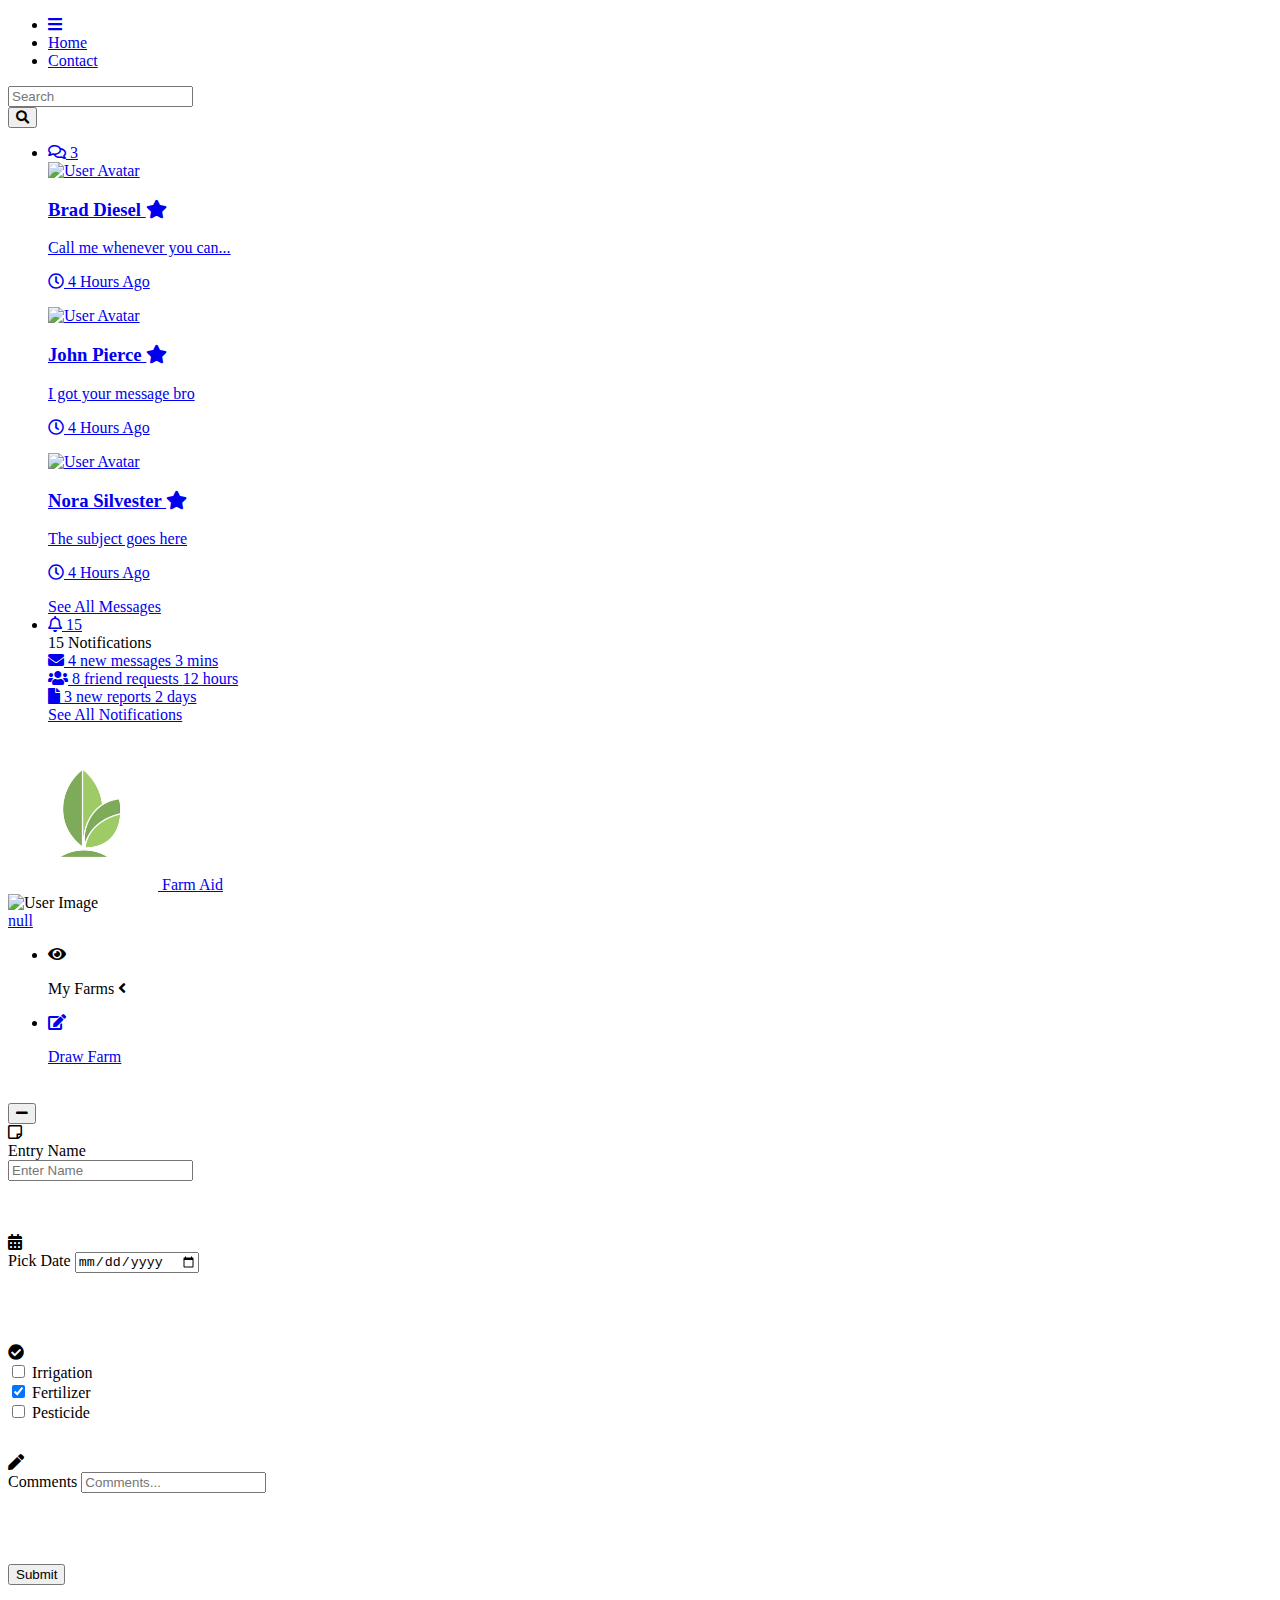
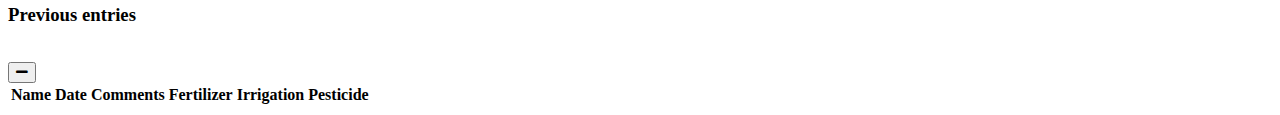
==== UI/farm_entry.html @ f804a8ed "farmentery module updated" ====
<!DOCTYPE html>
<html lang="en">

<head>
    <meta charset="utf-8">
    <meta name="viewport" content="width=device-width, initial-scale=1">
    <title>Draw Farm</title>

    <!--Openlayers, Turf and leaflet-->
    <script src="https://cdn.rawgit.com/openlayers/openlayers.github.io/master/en/v4.6.5/build/ol.js"></script>
    <link rel="stylesheet" href="https://openlayers.org/en/v4.6.5/css/ol.css" type="text/css">
    <script src="https://cdn.jsdelivr.net/npm/@turf/turf@5/turf.min.js"></script>
    <link rel="stylesheet" href="https://unpkg.com/leaflet@1.0.3/dist/leaflet.css" integrity="sha512-07I2e+7D8p6he1SIM+1twR5TIrhUQn9+I6yjqD53JQjFiMf8EtC93ty0/5vJTZGF8aAocvHYNEDJajGdNx1IsQ==" crossorigin="" />
    <script src="https://unpkg.com/leaflet@1.0.3/dist/leaflet.js" integrity="sha512-A7vV8IFfih/D732iSSKi20u/ooOfj/AGehOKq0f4vLT1Zr2Y+RX7C+w8A1gaSasGtRUZpF/NZgzSAu4/Gc41Lg==" crossorigin=""></script>

    <!--SweetAlert-->
    <script src="https://unpkg.com/sweetalert/dist/sweetalert.min.js"></script>
    <script src="https://cdnjs.cloudflare.com/ajax/libs/limonte-sweetalert2/7.29.2/sweetalert2.all.js"></script>
    <script src="https://unpkg.com/sweetalert/dist/sweetalert.min.js"></script>
    <script type="text/javascript" src="https://cdnjs.cloudflare.com/ajax/libs/limonte-sweetalert2/6.6.6/sweetalert2.min.js"></script>
    <link rel="stylesheet" type="text/css" href="https://cdnjs.cloudflare.com/ajax/libs/limonte-sweetalert2/6.6.6/sweetalert2.css">

    <!-- Google Font: Source Sans Pro -->
    <link rel="stylesheet" href="https://fonts.googleapis.com/css?family=Source+Sans+Pro:300,400,400i,700&display=fallback">
    <!-- Font Awesome -->
    <link rel="stylesheet" href="plugins/fontawesome-free/css/all.min.css">
    <!-- overlayScrollbars -->
    <link rel="stylesheet" href="plugins/overlayScrollbars/css/OverlayScrollbars.min.css">
    <!-- Theme style -->
    <link rel="stylesheet" href="dist/css/adminlte.min.css">
    <style>
        .myButton {
            padding: 30px;
            display: block;
            background-color: green;
            color: white;
            text-align: center;
            position: absolute;
            top: 10px;
            right: 10px;
        }
    </style>
</head>

<body class="hold-transition sidebar-mini layout-fixed">
    <!-- Site wrapper -->
    <div class="wrapper">
        <!-- Navbar -->
        <nav class="main-header navbar navbar-expand navbar-white navbar-light">
            <!-- Left navbar links -->
            <ul class="navbar-nav">
                <li class="nav-item">
                    <a class="nav-link" data-widget="pushmenu" href="#" role="button"><i class="fas fa-bars"></i></a>
                </li>
                <li class="nav-item d-none d-sm-inline-block">
                    <a href="#" class="nav-link">Home</a>
                </li>
                <li class="nav-item d-none d-sm-inline-block">
                    <a href="#" class="nav-link">Contact</a>
                </li>
            </ul>

            <!-- SEARCH FORM -->
            <form class="form-inline ml-3">
                <div class="input-group input-group-sm">
                    <input class="form-control form-control-navbar" type="search" placeholder="Search" aria-label="Search">
                    <div class="input-group-append">
                        <button class="btn btn-navbar" type="submit">
            <i class="fas fa-search"></i>
          </button>
                    </div>
                </div>
            </form>

            <!-- Right navbar links -->
            <ul class="navbar-nav ml-auto">
                <!-- Messages Dropdown Menu -->
                <li class="nav-item dropdown">
                    <a class="nav-link" data-toggle="dropdown" href="#">
                        <i class="far fa-comments"></i>
                        <span class="badge badge-danger navbar-badge">3</span>
                    </a>
                    <div class="dropdown-menu dropdown-menu-lg dropdown-menu-right">
                        <a href="#" class="dropdown-item">
                            <!-- Message Start -->
                            <div class="media">
                                <img src="./dist/img/user.png" alt="User Avatar" class="img-size-50 mr-3 img-circle">
                                <div class="media-body">
                                    <h3 class="dropdown-item-title">
                                        Brad Diesel
                                        <span class="float-right text-sm text-danger"><i class="fas fa-star"></i></span>
                                    </h3>
                                    <p class="text-sm">Call me whenever you can...</p>
                                    <p class="text-sm text-muted"><i class="far fa-clock mr-1"></i> 4 Hours Ago</p>
                                </div>
                            </div>
                            <!-- Message End -->
                        </a>
                        <div class="dropdown-divider"></div>
                        <a href="#" class="dropdown-item">
                            <!-- Message Start -->
                            <div class="media">
                                <img src="./dist/img/user.png" alt="User Avatar" class="img-size-50 img-circle mr-3">
                                <div class="media-body">
                                    <h3 class="dropdown-item-title">
                                        John Pierce
                                        <span class="float-right text-sm text-muted"><i class="fas fa-star"></i></span>
                                    </h3>
                                    <p class="text-sm">I got your message bro</p>
                                    <p class="text-sm text-muted"><i class="far fa-clock mr-1"></i> 4 Hours Ago</p>
                                </div>
                            </div>
                            <!-- Message End -->
                        </a>
                        <div class="dropdown-divider"></div>
                        <a href="#" class="dropdown-item">
                            <!-- Message Start -->
                            <div class="media">
                                <img src="./dist/img/user.png" alt="User Avatar" class="img-size-50 img-circle mr-3">
                                <div class="media-body">
                                    <h3 class="dropdown-item-title">
                                        Nora Silvester
                                        <span class="float-right text-sm text-warning"><i class="fas fa-star"></i></span>
                                    </h3>
                                    <p class="text-sm">The subject goes here</p>
                                    <p class="text-sm text-muted"><i class="far fa-clock mr-1"></i> 4 Hours Ago</p>
                                </div>
                            </div>
                            <!-- Message End -->
                        </a>
                        <div class="dropdown-divider"></div>
                        <a href="#" class="dropdown-item dropdown-footer">See All Messages</a>
                    </div>
                </li>
                <!-- Notifications Dropdown Menu -->
                <li class="nav-item dropdown">
                    <a class="nav-link" data-toggle="dropdown" href="#">
                        <i class="far fa-bell"></i>
                        <span class="badge badge-warning navbar-badge">15</span>
                    </a>
                    <div class="dropdown-menu dropdown-menu-lg dropdown-menu-right">
                        <span class="dropdown-item dropdown-header">15 Notifications</span>
                        <div class="dropdown-divider"></div>
                        <a href="#" class="dropdown-item">
                            <i class="fas fa-envelope mr-2"></i> 4 new messages
                            <span class="float-right text-muted text-sm">3 mins</span>
                        </a>
                        <div class="dropdown-divider"></div>
                        <a href="#" class="dropdown-item">
                            <i class="fas fa-users mr-2"></i> 8 friend requests
                            <span class="float-right text-muted text-sm">12 hours</span>
                        </a>
                        <div class="dropdown-divider"></div>
                        <a href="#" class="dropdown-item">
                            <i class="fas fa-file mr-2"></i> 3 new reports
                            <span class="float-right text-muted text-sm">2 days</span>
                        </a>
                        <div class="dropdown-divider"></div>
                        <a href="#" class="dropdown-item dropdown-footer">See All Notifications</a>
                    </div>
                </li>
            </ul>
        </nav>
        <!-- /.navbar -->

        <!-- Main Sidebar Container -->
        <aside class="main-sidebar sidebar-dark-primary elevation-4">
            <!-- Brand Logo -->
            <a href="#" class="brand-link">
                <img src="./logo.png" alt="AdminLTE Logo" class="brand-image img-circle elevation-3" style="opacity: .8">
                <span class="brand-text font-weight-light">Farm Aid</span>
            </a>

            <!-- Sidebar -->
            <div class="sidebar">
                <!-- Sidebar user (optional) -->
                <div class="user-panel mt-3 pb-3 mb-3 d-flex">
                    <div class="image">
                        <img src="./dist/img/user.png" class="img-circle elevation-2" alt="User Image">
                    </div>
                    <div id="username" class="info">

                    </div>
                </div>

                <!-- Sidebar Menu -->
                <nav class="mt-2">
                    <ul class="nav nav-pills nav-sidebar flex-column" data-widget="treeview" role="menu" data-accordion="false">
                        <!-- Add icons to the links using the .nav-icon class
               with font-awesome or any other icon font library -->
                        <li class="nav-item has-treeview" id="user_farms">
                            <div class="nav-link" id="myfarms">
                                <i class="nav-icon fa fa-eye"></i>
                                <p>
                                    My Farms
                                    <i class="right fas fa-angle-left"></i>
                                </p>
                            </div>
                            <!-- <div id="user_farms"> -->
                            <!-- <ul class='nav nav-treeview'><li class='nav-item'><a alt='12' class='nav-link'><i class='fas fa-leaf nav-icon'></i><p>dummy</p></a></li></ul> -->
                            <!-- </div> -->
                        </li>
                        <li class="nav-item has-treeview">
                            <a href="index.html" class="nav-link active">
                                <i class="nav-icon fas fa-edit"></i>
                                <p>
                                    Draw Farm
                                </p>
                            </a>
                        </li>
                    </ul>
                </nav>
                <!-- /.sidebar-menu -->
            </div>
            <!-- /.sidebar -->
        </aside>

        <!-- Content Wrapper. Contains page content -->
        <div class="content-wrapper" id="map">
            <section class="content">
                <div class="container-fluid">
                    <div class="col-12">
                        <div class="card">
                            <div class="card-header">
                                <h3 class="card-title" id="farm_name">farm_name</h3>&nbsp;&nbsp;&nbsp;&nbsp;&nbsp;&nbsp;&nbsp;&nbsp;
                                <!-- <small class="badge badge-warning"><i class="fas fa-calendar-day"></i> <input type="date">
</small>
         -->

                                <div class="card-tools">
                                    <button type="button" class="btn btn-tool" data-card-widget="collapse" data-toggle="tooltip" title="Collapse">
                                    <i class="fas fa-minus">

                                    </i>
                                    </button>
                                </div>

                            </div>
                            <div class="card-body">
                                <div class="row">
                                    <div class="col-md-6 col-sm-6 col-12">
                                        <div class="info-box" style="height: 110px;">
                                            <span class="info-box-icon bg-info"><i class="far fa-sticky-note"></i></span>

                                            <div class="info-box-content">
                                                <span class="info-box-text">Entry Name</span>
                                                <span class="info-box-number">
                            <div class="input-group">
                                <input id="entry_name" type="text" class="form-control" placeholder="Enter Name">
                              </div>
                        </span>
                                            </div>
                                            <!-- /.info-box-content -->
                                        </div>
                                        <!-- /.info-box -->
                                    </div>
                                    <div class="col-md-6 col-sm-6 col-12">
                                        <div class="info-box" style="height: 110px;">
                                            <span class="info-box-icon bg-warning"><i class="fas fa-calendar-alt"></i></span>

                                            <div class="info-box-content">
                                                <span class="info-box-text">Pick Date</span>
                                                <span class="info-box-number"><input id="entry_date" type="date"></span>
                                            </div>
                                            <!-- /.info-box-content -->
                                        </div>
                                        <!-- /.info-box -->
                                    </div>
                                </div>
                                <div class="row">
                                    <div class="col-md-6 col-sm-6 col-12">
                                        <div class="info-box" style="height: 110px;">
                                            <span class="info-box-icon bg-danger"><i class="fas fa-check-circle"></i></span>

                                            <div class="info-box-content">
                                                <div class="form-group">
                                                    <div class="custom-control custom-checkbox">
                                                        <input class="custom-control-input" type="checkbox" id="irrigation">
                                                        <label for="irrigation" class="custom-control-label">Irrigation</label>
                                                    </div>
                                                    <div class="custom-control custom-checkbox">
                                                        <input class="custom-control-input" type="checkbox" id="fertilizer" checked>
                                                        <label for="fertilizer" class="custom-control-label">Fertilizer</label>
                                                    </div>
                                                    <div class="custom-control custom-checkbox">
                                                        <input class="custom-control-input" type="checkbox" id="pesticide">
                                                        <label for="pesticide" class="custom-control-label">Pesticide</label>
                                                    </div>
                                                </div>
                                            </div>
                                        </div>
                                        <!-- /.info-box-content -->
                                    </div>
                                    <!-- /.info-box -->

                                    <div class="col-md-6 col-sm-6 col-12">
                                        <div class="info-box" style="height: 110px;">
                                            <span class="info-box-icon bg-primary"><i class="fas fa-pen"></i></span>

                                            <div class="info-box-content">
                                                <span class="info-box-text">Comments</span>
                                                <span class="info-box-number"><input id="entry_comments" type="text" class="form-control" placeholder="Comments..."></span>
                                            </div>
                                            <!-- /.info-box-content -->
                                        </div>
                                        <!-- /.info-box -->
                                    </div>
                                </div>
                                <div class="row">
                                    <div class="col-4">

                                    </div>

                                    <div class="col-4">
                                        <button type="button" onclick="post_entry();" class="btn btn-block btn-success btn-lg">Submit</button>
                                    </div>

                                    <div class="col-4">

                                    </div>
                                    <div class="text-center">

                                    </div>
                                </div>


                            </div>
                        </div>
                    </div>

            </section>
            <section class="content">
                <div class="container-fluid">
                    <div class="col-12">
                        <div class="card">
                            <div class="card-header">
                                <h3 class="card-title">Previous entries</h3>&nbsp;&nbsp;&nbsp;&nbsp;&nbsp;&nbsp;&nbsp;&nbsp;
                                <!-- <small class="badge badge-warning"><i class="fas fa-calendar-day"></i> <input type="date">
  </small>
           -->

                                <div class="card-tools">
                                    <button type="button" class="btn btn-tool" data-card-widget="collapse" data-toggle="tooltip" title="Collapse">
                      <i class="fas fa-minus"></i></button>
                                </div>

                            </div>
                            <div class="card-body">
                                <div class="row">
                                    <div class="col-12">
                                        <div class="card">

                                            <!-- /.card-header -->
                                            <div class="card-body table-responsive p-0">
                                                <table class="table table-hover text-nowrap">
                                                    <thead>
                                                        <tr>
                                                            <th>Name</th>
                                                            <th>Date</th>
                                                            <th>Comments</th>
                                                            <th>Fertilizer</th>
                                                            <th>Irrigation</th>
                                                            <th>Pesticide</th>
                                                        </tr>
                                                    </thead>
                                                    <tbody id="table_entries">
                                                    </tbody>
                                                </table>
                                            </div>
                                            <!-- /.card-body -->
                                        </div>
                                        <!-- /.card -->
                                    </div>
                                </div>
                            </div>
                            <!-- /.content -->
                        </div>
                        <!-- /.content-wrapper -->


                        <!-- Control Sidebar -->
                        <aside class="control-sidebar control-sidebar-dark">
                            <!-- Control sidebar content goes here -->
                        </aside>
                        <!-- /.control-sidebar -->
                    </div>
                    <!-- ./wrapper -->



                    <!-- jQuery -->
                    <script src="plugins/jquery/jquery.min.js"></script>
                    <!-- Bootstrap 4 -->
                    <script src="plugins/bootstrap/js/bootstrap.bundle.min.js"></script>
                    <!-- overlayScrollbars -->
                    <script src="plugins/overlayScrollbars/js/jquery.overlayScrollbars.min.js"></script>
                    <!-- AdminLTE App -->
                    <script src="dist/js/adminlte.min.js"></script>
                    <!-- AdminLTE for demo purposes -->
                    <script src="dist/js/demo.js"></script>
                    <script src="js/map.js"></script>
                    <script src="js/cookie.js"></script>
                    <script>
                        //getting user farmdetails from the db
                        document.getElementById("myfarms").onclick = function() {
                            fetchfarms_dummy(15);
                        };

                        //set username in the sidebar
                        window.onload = function() {
                            var user_name = getCookie('username');
                            var tag = "<a href='#' class='d-block'>" + user_name + "</a>"
                            $("#username").html(tag);
                            var farm_id = getCookie('farm_id');
                            var user_key = getCookie('user_key');
                            var farm_name = getCookie('farm_name');
                            $("#farm_name").html(farm_name);
                            $.ajax({
                                url: 'http://127.0.0.1:5010/previous_entry/',
                                type: 'POST',
                                cors: true,
                                headers: {
                                    'Access-Control-Allow-Origin': '*',
                                },
                                contentType: 'application/json',
                                data: JSON.stringify({
                                    "user_key": user_key,
                                    "farm_id": farm_id,
                                }),
                                success: function(output) {
                                    console.log(output);
                                    if (output["status"] == "success") {
                                        farm_info = output["user_info"]
                                        var farm_string = "<tr> <td>" + farm_info[2] + "</td> <td>" + farm_info[7] + "</td> <td>" + farm_info[8] + "</td> <td>" + farm_info[4] + "</td> <td>" + farm_info[5] + "</td> <td>" + farm_info[6] + "</td> </tr>"
                                        $("#table_entries").html(farm_string);
                                    } else {
                                        farm_info = output["user_info"]
                                        var farm_string = "<tr> <td> - </td> <td>-</td> <td>--</td> <td>-</td> <td>-</td> </tr>"
                                        $("#table_entries").html(farm_string);
                                    }
                                }
                            });
                        };


                        function myfarms_id(id) {
                            console.log($(id).attr('id'));
                            var farmid = $(id).attr('id')
                            setCookie('farm_id', farmid, 1);
                            window.location.href = 'myfarms.html'
                        }

                        function post_entry() {
                            var entry_name = $("#entry_name").val();
                            var date = new Date($('#entry_date').val());
                            var day = date.getDate();
                            var month = date.getMonth() + 1;
                            var year = date.getFullYear();
                            date_string = [year, month, day].join('-');
                            var comments = $("#entry_comments").val();
                            // var irrigation = $("#irrigation").val();
                            var irrigation = $("#irrigation").attr('checked') ? true : false;

                            // var fertilizer = $("#fertilizer").val();
                            var fertilizer = $("#fertilizer").attr('checked') ? true : false;

                            // var pesticide = $("#pesticide").val();
                            var pesticide = $("#pesticide").attr('checked') ? true : false;
                            var date = $("#entry_comments").val();
                            var farm_id = getCookie('farm_id');
                            var user_key = getCookie('user_key');
                            console.log(irrigation, fertilizer, pesticide)
                                //     create table entryTable(entry_id int NOT NULL auto_increment primary key, user_id int ,entry_name varchar(100), farm_id int, irrigation boolean, pesticide boolean, 
                                // fetilizer boolean, Time timestamp not null default current_timestamp on update current_timestamp);
                            $.ajax({
                                url: 'http://127.0.0.1:5010/post_entry/',
                                type: 'POST',
                                cors: true,
                                headers: {
                                    'Access-Control-Allow-Origin': '*',
                                },
                                contentType: 'application/json',
                                data: JSON.stringify({
                                    "user_key": user_key,
                                    "name": entry_name,
                                    "date": date_string,
                                    "farm_id": farm_id,
                                    "pesticide": pesticide,
                                    "fertilizer": fertilizer,
                                    "irrigation": irrigation,
                                    "comments": comments
                                }),
                                success: function(output) {
                                    console.log(output);
                                    if (output["status"] == "success") {

                                        location.reload();
                                    }
                                }
                            });
                        }
                    </script>


</body>

</html>
---- UI/plugins/overlayScrollbars/css/OverlayScrollbars.min.css ----
/*!
 * OverlayScrollbars
 * https://github.com/KingSora/OverlayScrollbars
 *
 * Version: 1.12.0
 *
 * Copyright KingSora | Rene Haas.
 * https://github.com/KingSora
 *
 * Released under the MIT license.
 * Date: 05.04.2020
 */
html.os-html,html.os-html>.os-host{display:block;overflow:hidden;box-sizing:border-box;height:100%!important;width:100%!important;min-width:100%!important;min-height:100%!important;margin:0!important;position:absolute!important}html.os-html>.os-host>.os-padding{position:absolute}body.os-dragging,body.os-dragging *{cursor:default}.os-host,.os-host-textarea{position:relative;overflow:visible!important;-webkit-box-orient:vertical;-webkit-box-direction:normal;-ms-flex-direction:column;flex-direction:column;-ms-flex-wrap:nowrap;flex-wrap:nowrap;-webkit-box-pack:start;-ms-flex-pack:start;justify-content:flex-start;-ms-flex-line-pack:start;align-content:flex-start;-webkit-box-align:start;-ms-flex-align:start;-ms-grid-row-align:flex-start;align-items:flex-start}.os-host-flexbox{overflow:hidden!important;display:-webkit-box;display:-ms-flexbox;display:flex}.os-host-flexbox>.os-size-auto-observer{height:inherit!important}.os-host-flexbox>.os-content-glue{-webkit-box-flex:1;-ms-flex-positive:1;flex-grow:1;-ms-flex-negative:0;flex-shrink:0}.os-host-flexbox>.os-size-auto-observer,.os-host-flexbox>.os-content-glue{min-height:0;min-width:0;-webkit-box-flex:0;-ms-flex-positive:0;flex-grow:0;-ms-flex-negative:1;flex-shrink:1;-ms-flex-preferred-size:auto;flex-basis:auto}#os-dummy-scrollbar-size{position:fixed;opacity:0;-ms-filter:'progid:DXImageTransform.Microsoft.Alpha(Opacity=0)';visibility:hidden;overflow:scroll;height:500px;width:500px}#os-dummy-scrollbar-size>div{width:200%;height:200%;margin:10px 0}#os-dummy-scrollbar-size:before,#os-dummy-scrollbar-size:after,.os-content:before,.os-content:after{content:'';display:table;width:.01px;height:.01px;line-height:0;font-size:0;flex-grow:0;flex-shrink:0;visibility:hidden}#os-dummy-scrollbar-size,.os-viewport{-ms-overflow-style:scrollbar!important}.os-viewport-native-scrollbars-invisible#os-dummy-scrollbar-size,.os-viewport-native-scrollbars-invisible.os-viewport{scrollbar-width:none!important}.os-viewport-native-scrollbars-invisible#os-dummy-scrollbar-size::-webkit-scrollbar,.os-viewport-native-scrollbars-invisible.os-viewport::-webkit-scrollbar,.os-viewport-native-scrollbars-invisible#os-dummy-scrollbar-size::-webkit-scrollbar-corner,.os-viewport-native-scrollbars-invisible.os-viewport::-webkit-scrollbar-corner{display:none!important;width:0!important;height:0!important;visibility:hidden!important;background:0 0!important}.os-content-glue{box-sizing:inherit;max-height:100%;max-width:100%;width:100%;pointer-events:none}.os-padding{box-sizing:inherit;direction:inherit;position:absolute;overflow:visible;padding:0;margin:0;left:0;top:0;bottom:0;right:0;width:auto!important;height:auto!important;z-index:1}.os-host-overflow>.os-padding{overflow:hidden}.os-viewport{direction:inherit!important;box-sizing:inherit!important;resize:none!important;outline:0!important;position:absolute;overflow:hidden;top:0;left:0;bottom:0;right:0;padding:0;margin:0;-webkit-overflow-scrolling:touch}.os-content-arrange{position:absolute;z-index:-1;min-height:1px;min-width:1px;pointer-events:none}.os-content{direction:inherit;box-sizing:border-box!important;position:relative;display:block;height:100%;width:100%;height:100%;width:100%;visibility:visible}.os-content>.os-textarea{box-sizing:border-box!important;direction:inherit!important;background:0 0!important;outline:0 transparent!important;overflow:hidden!important;position:absolute!important;display:block!important;top:0!important;left:0!important;margin:0!important;border-radius:0!important;float:none!important;-webkit-filter:none!important;filter:none!important;border:0!important;resize:none!important;-webkit-transform:none!important;transform:none!important;max-width:none!important;max-height:none!important;box-shadow:none!important;-webkit-perspective:none!important;perspective:none!important;opacity:1!important;z-index:1!important;clip:auto!important;vertical-align:baseline!important;padding:0}.os-host-rtl>.os-padding>.os-viewport>.os-content>.os-textarea{right:0!important}.os-content>.os-textarea-cover{z-index:-1;pointer-events:none}.os-content>.os-textarea[wrap=off]{white-space:pre!important;margin:0!important}.os-text-inherit{font-family:inherit;font-size:inherit;font-weight:inherit;font-style:inherit;font-variant:inherit;text-transform:inherit;text-decoration:inherit;text-indent:inherit;text-align:inherit;text-shadow:inherit;text-overflow:inherit;letter-spacing:inherit;word-spacing:inherit;line-height:inherit;unicode-bidi:inherit;direction:inherit;color:inherit;cursor:text}.os-resize-observer,.os-resize-observer-host{box-sizing:inherit;display:block;visibility:hidden;position:absolute;top:0;left:0;height:100%;width:100%;overflow:hidden;pointer-events:none;z-index:-1}.os-resize-observer-host{padding:inherit;border:inherit;border-color:transparent;border-style:solid;box-sizing:border-box}.os-resize-observer-host>.os-resize-observer{height:200%;width:200%;padding:inherit;border:inherit;margin:0;display:block;box-sizing:content-box}.os-resize-observer-host.observed{display:flex;flex-direction:column;justify-content:flex-start;align-items:flex-start}.os-resize-observer-host.observed>.os-resize-observer{position:relative;flex-grow:1;flex-shrink:0;flex-basis:auto}.os-size-auto-observer{box-sizing:inherit!important;height:100%;width:inherit;max-width:1px;position:relative;float:left;max-height:1px;overflow:hidden;z-index:-1;padding:0;margin:0;pointer-events:none;-webkit-box-flex:inherit;-ms-flex-positive:inherit;flex-grow:inherit;-ms-flex-negative:0;flex-shrink:0;-ms-flex-preferred-size:0;flex-basis:0}.os-size-auto-observer>.os-resize-observer{width:1000%;height:1000%;min-height:1px;min-width:1px}.os-resize-observer-item{position:absolute;top:0;right:0;bottom:0;left:0;overflow:hidden;z-index:-1;opacity:0;direction:ltr!important;-webkit-box-flex:0!important;-ms-flex:none!important;flex:none!important}.os-resize-observer-item-final{position:absolute;left:0;top:0;-webkit-transition:none!important;transition:none!important;-webkit-box-flex:0!important;-ms-flex:none!important;flex:none!important}.os-resize-observer{-webkit-animation-duration:.001s;animation-duration:.001s;-webkit-animation-name:os-resize-observer-dummy-animation;animation-name:os-resize-observer-dummy-animation}object.os-resize-observer{box-sizing:border-box!important}@-webkit-keyframes os-resize-observer-dummy-animation{0%{z-index:0}to{z-index:-1}}@keyframes os-resize-observer-dummy-animation{0%{z-index:0}to{z-index:-1}}.os-host-transition>.os-scrollbar,.os-host-transition>.os-scrollbar-corner{-webkit-transition:opacity .3s,visibility .3s,top .3s,right .3s,bottom .3s,left .3s;transition:opacity .3s,visibility .3s,top .3s,right .3s,bottom .3s,left .3s}html.os-html>.os-host>.os-scrollbar{position:absolute;z-index:999999}.os-scrollbar,.os-scrollbar-corner{position:absolute;opacity:1;-ms-filter:'progid:DXImageTransform.Microsoft.Alpha(Opacity=100)';z-index:1}.os-scrollbar-corner{bottom:0;right:0}.os-scrollbar{pointer-events:none}.os-scrollbar-track{pointer-events:auto;position:relative;height:100%;width:100%;padding:0!important;border:0!important}.os-scrollbar-handle{pointer-events:auto;position:absolute;width:100%;height:100%}.os-scrollbar-handle-off,.os-scrollbar-track-off{pointer-events:none}.os-scrollbar.os-scrollbar-unusable,.os-scrollbar.os-scrollbar-unusable *{pointer-events:none!important}.os-scrollbar.os-scrollbar-unusable .os-scrollbar-handle{opacity:0!important}.os-scrollbar-horizontal{bottom:0;left:0}.os-scrollbar-vertical{top:0;right:0}.os-host-rtl>.os-scrollbar-horizontal{right:0}.os-host-rtl>.os-scrollbar-vertical{right:auto;left:0}.os-host-rtl>.os-scrollbar-corner{right:auto;left:0}.os-scrollbar-auto-hidden,.os-padding+.os-scrollbar-corner,.os-host-resize-disabled.os-host-scrollbar-horizontal-hidden>.os-scrollbar-corner,.os-host-scrollbar-horizontal-hidden>.os-scrollbar-horizontal,.os-host-resize-disabled.os-host-scrollbar-vertical-hidden>.os-scrollbar-corner,.os-host-scrollbar-vertical-hidden>.os-scrollbar-vertical,.os-scrollbar-horizontal.os-scrollbar-auto-hidden+.os-scrollbar-vertical+.os-scrollbar-corner,.os-scrollbar-horizontal+.os-scrollbar-vertical.os-scrollbar-auto-hidden+.os-scrollbar-corner,.os-scrollbar-horizontal.os-scrollbar-auto-hidden+.os-scrollbar-vertical.os-scrollbar-auto-hidden+.os-scrollbar-corner{opacity:0;visibility:hidden;pointer-events:none}.os-scrollbar-corner-resize-both{cursor:nwse-resize}.os-host-rtl>.os-scrollbar-corner-resize-both{cursor:nesw-resize}.os-scrollbar-corner-resize-horizontal{cursor:ew-resize}.os-scrollbar-corner-resize-vertical{cursor:ns-resize}.os-dragging .os-scrollbar-corner.os-scrollbar-corner-resize{cursor:default}.os-host-resize-disabled.os-host-scrollbar-horizontal-hidden>.os-scrollbar-vertical{top:0;bottom:0}.os-host-resize-disabled.os-host-scrollbar-vertical-hidden>.os-scrollbar-horizontal,.os-host-rtl.os-host-resize-disabled.os-host-scrollbar-vertical-hidden>.os-scrollbar-horizontal{right:0;left:0}.os-scrollbar:hover,.os-scrollbar-corner.os-scrollbar-corner-resize{opacity:1!important;visibility:visible!important}.os-scrollbar-corner.os-scrollbar-corner-resize{background-image:url([data-uri]);background-repeat:no-repeat;background-position:100% 100%;pointer-events:auto!important}.os-host-rtl>.os-scrollbar-corner.os-scrollbar-corner-resize{-webkit-transform:scale(-1,1);transform:scale(-1,1)}.os-host-overflow{overflow:hidden!important}.os-theme-none>.os-scrollbar-horizontal,.os-theme-none>.os-scrollbar-vertical,.os-theme-none>.os-scrollbar-corner{display:none!important}.os-theme-none>.os-scrollbar-corner-resize{display:block!important;min-width:10px;min-height:10px}.os-theme-dark>.os-scrollbar-horizontal,.os-theme-light>.os-scrollbar-horizontal{right:10px;height:10px}.os-theme-dark>.os-scrollbar-vertical,.os-theme-light>.os-scrollbar-vertical{bottom:10px;width:10px}.os-theme-dark.os-host-rtl>.os-scrollbar-horizontal,.os-theme-light.os-host-rtl>.os-scrollbar-horizontal{left:10px;right:0}.os-theme-dark>.os-scrollbar-corner,.os-theme-light>.os-scrollbar-corner{height:10px;width:10px}.os-theme-dark>.os-scrollbar-corner,.os-theme-light>.os-scrollbar-corner{background-color:transparent}.os-theme-dark>.os-scrollbar,.os-theme-light>.os-scrollbar{padding:2px;box-sizing:border-box;background:0 0}.os-theme-dark>.os-scrollbar.os-scrollbar-unusable,.os-theme-light>.os-scrollbar.os-scrollbar-unusable{background:0 0}.os-theme-dark>.os-scrollbar>.os-scrollbar-track,.os-theme-light>.os-scrollbar>.os-scrollbar-track{background:0 0}.os-theme-dark>.os-scrollbar-horizontal>.os-scrollbar-track>.os-scrollbar-handle,.os-theme-light>.os-scrollbar-horizontal>.os-scrollbar-track>.os-scrollbar-handle{min-width:30px}.os-theme-dark>.os-scrollbar-vertical>.os-scrollbar-track>.os-scrollbar-handle,.os-theme-light>.os-scrollbar-vertical>.os-scrollbar-track>.os-scrollbar-handle{min-height:30px}.os-theme-dark.os-host-transition>.os-scrollbar>.os-scrollbar-track>.os-scrollbar-handle,.os-theme-light.os-host-transition>.os-scrollbar>.os-scrollbar-track>.os-scrollbar-handle{-webkit-transition:background-color .3s;transition:background-color .3s}.os-theme-dark>.os-scrollbar>.os-scrollbar-track>.os-scrollbar-handle,.os-theme-light>.os-scrollbar>.os-scrollbar-track>.os-scrollbar-handle,.os-theme-dark>.os-scrollbar>.os-scrollbar-track,.os-theme-light>.os-scrollbar>.os-scrollbar-track{border-radius:10px}.os-theme-dark>.os-scrollbar>.os-scrollbar-track>.os-scrollbar-handle{background:rgba(0,0,0,.4)}.os-theme-light>.os-scrollbar>.os-scrollbar-track>.os-scrollbar-handle{background:rgba(255,255,255,.4)}.os-theme-dark>.os-scrollbar:hover>.os-scrollbar-track>.os-scrollbar-handle{background:rgba(0,0,0,.55)}.os-theme-light>.os-scrollbar:hover>.os-scrollbar-track>.os-scrollbar-handle{background:rgba(255,255,255,.55)}.os-theme-dark>.os-scrollbar>.os-scrollbar-track>.os-scrollbar-handle.active{background:rgba(0,0,0,.7)}.os-theme-light>.os-scrollbar>.os-scrollbar-track>.os-scrollbar-handle.active{background:rgba(255,255,255,.7)}.os-theme-dark>.os-scrollbar-horizontal .os-scrollbar-handle:before,.os-theme-dark>.os-scrollbar-vertical .os-scrollbar-handle:before,.os-theme-light>.os-scrollbar-horizontal .os-scrollbar-handle:before,.os-theme-light>.os-scrollbar-vertical .os-scrollbar-handle:before{content:'';position:absolute;left:0;right:0;top:0;bottom:0;display:block}.os-theme-dark.os-host-scrollbar-horizontal-hidden>.os-scrollbar-horizontal .os-scrollbar-handle:before,.os-theme-dark.os-host-scrollbar-vertical-hidden>.os-scrollbar-vertical .os-scrollbar-handle:before,.os-theme-light.os-host-scrollbar-horizontal-hidden>.os-scrollbar-horizontal .os-scrollbar-handle:before,.os-theme-light.os-host-scrollbar-vertical-hidden>.os-scrollbar-vertical .os-scrollbar-handle:before{display:none}.os-theme-dark>.os-scrollbar-horizontal .os-scrollbar-handle:before,.os-theme-light>.os-scrollbar-horizontal .os-scrollbar-handle:before{top:-6px;bottom:-2px}.os-theme-dark>.os-scrollbar-vertical .os-scrollbar-handle:before,.os-theme-light>.os-scrollbar-vertical .os-scrollbar-handle:before{left:-6px;right:-2px}.os-host-rtl.os-theme-dark>.os-scrollbar-vertical .os-scrollbar-handle:before,.os-host-rtl.os-theme-light>.os-scrollbar-vertical .os-scrollbar-handle:before{right:-6px;left:-2px}
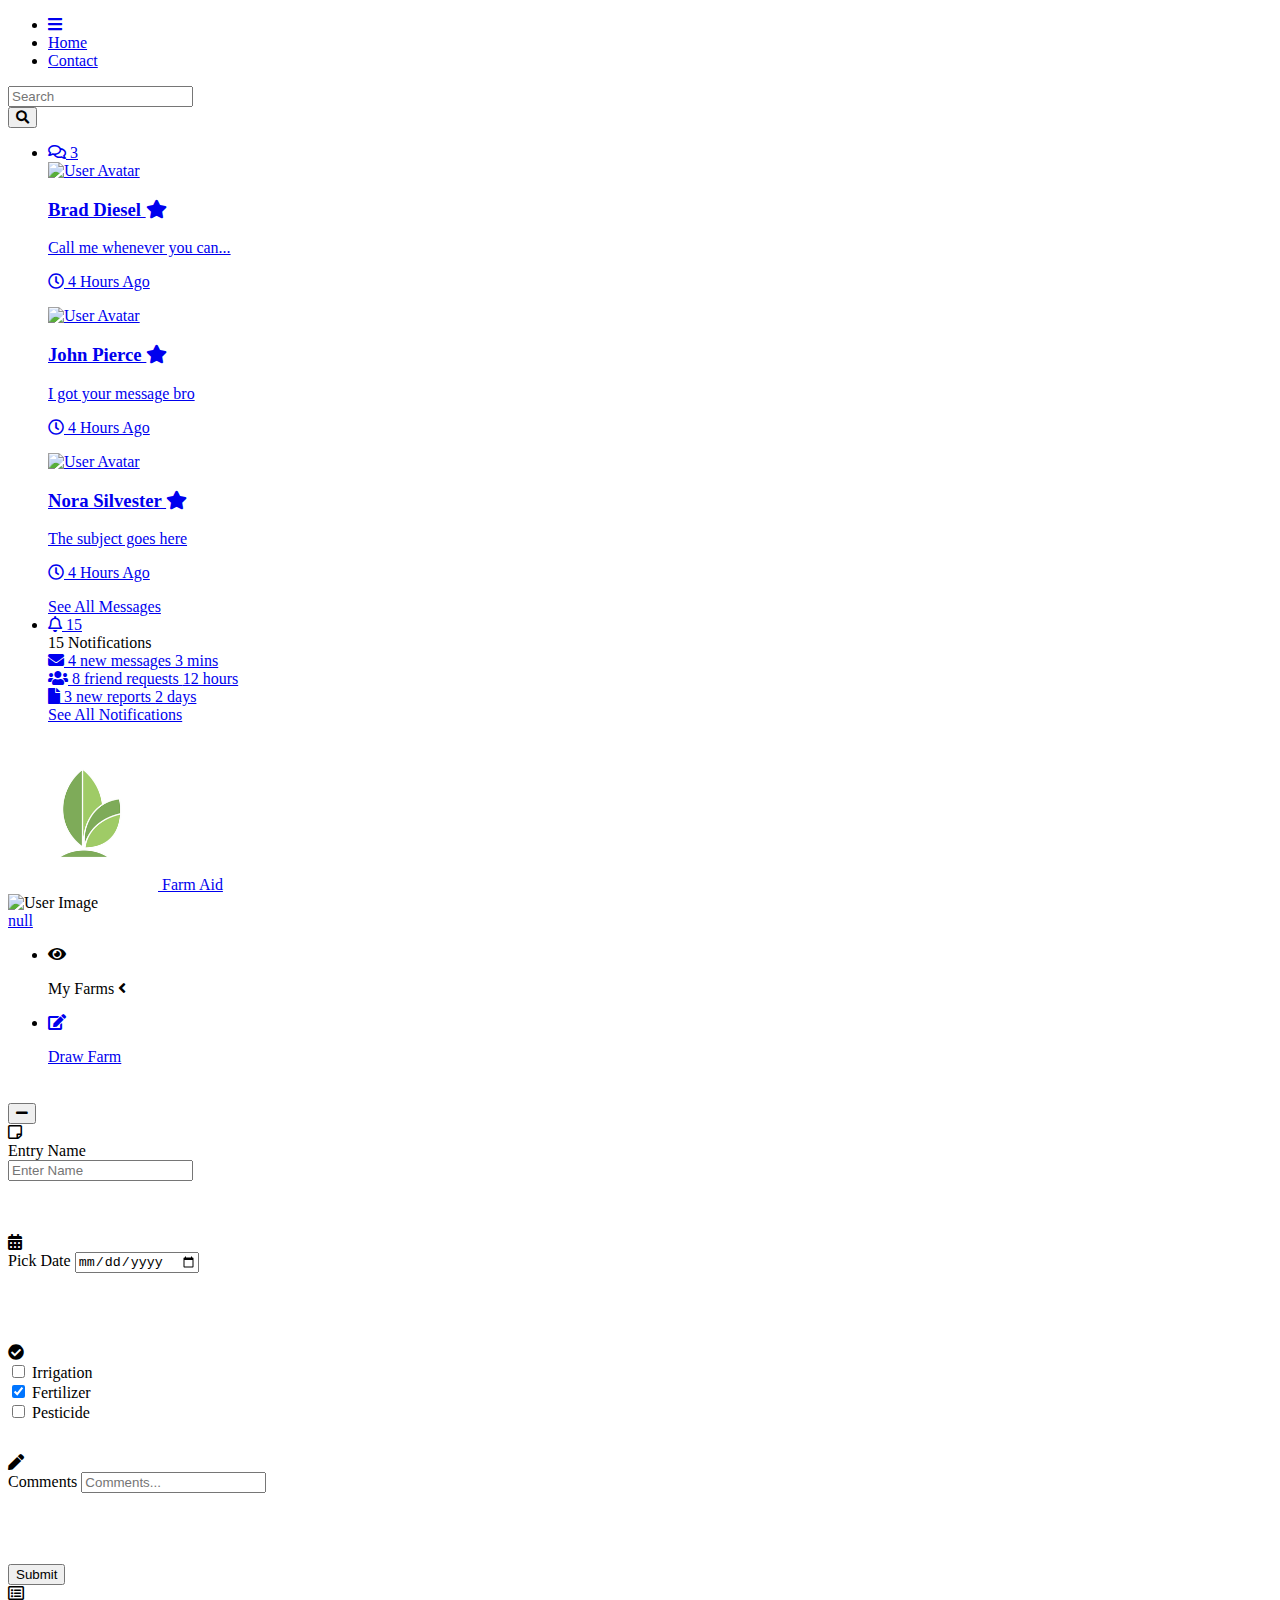
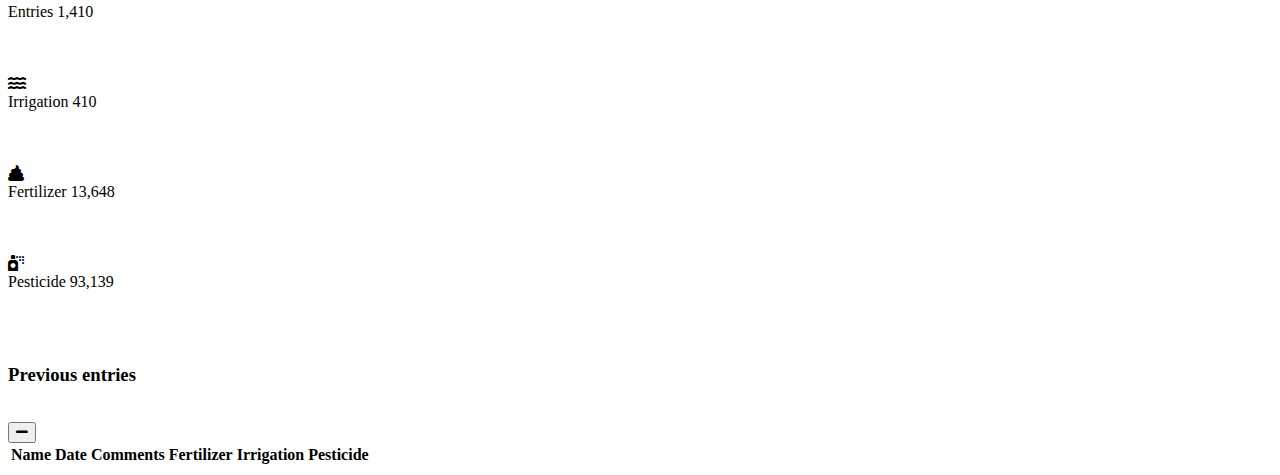
==== commit fdd5d053: "entryFarm widgets added" ====
--- a/UI/farm_entry.html
+++ b/UI/farm_entry.html
@@ -328,6 +328,66 @@
                         </div>
                     </div>
 
+            </section>
+            <section class="content">
+                <div class="container-fluid">
+                    <div class="col-12">
+                        <div class="row">
+                            <div class="col-md-3 col-sm-6 col-12">
+                                <div class="info-box" style="height: 90px;">
+                                    <span class="info-box-icon bg-info"><i class="far fa-list-alt"></i></span>
+
+                                    <div class="info-box-content">
+                                        <span class="info-box-text">Entries</span>
+                                        <span class="info-box-number" id="widget_entries">1,410</span>
+                                    </div>
+                                    <!-- /.info-box-content -->
+                                </div>
+                                <!-- /.info-box -->
+                            </div>
+                            <!-- /.col -->
+                            <div class="col-md-3 col-sm-6 col-12">
+                                <div class="info-box" style="height: 90px;">
+                                    <span class="info-box-icon bg-success"><i class="fas fa-water"></i></span>
+
+                                    <div class="info-box-content">
+                                        <span class="info-box-text">Irrigation</span>
+                                        <span class="info-box-number" id="widget_irrigation">410</span>
+                                    </div>
+                                    <!-- /.info-box-content -->
+                                </div>
+                                <!-- /.info-box -->
+                            </div>
+                            <!-- /.col -->
+                            <div class="col-md-3 col-sm-6 col-12">
+                                <div class="info-box" style="height: 90px;">
+                                    <span class="info-box-icon bg-warning"><i class="fas fa-poop"></i></span>
+
+                                    <div class="info-box-content">
+                                        <span class="info-box-text">Fertilizer</span>
+                                        <span class="info-box-number" id="widget_fertilizer">13,648</span>
+                                    </div>
+                                    <!-- /.info-box-content -->
+                                </div>
+                                <!-- /.info-box -->
+                            </div>
+                            <!-- /.col -->
+                            <div class="col-md-3 col-sm-6 col-12">
+                                <div class="info-box" style="height: 90px;">
+                                    <span class="info-box-icon bg-danger"><i class="fas fa-spray-can"></i></span>
+
+                                    <div class="info-box-content">
+                                        <span class="info-box-text">Pesticide</span>
+                                        <span class="info-box-number" id="widget_pesticide">93,139</span>
+                                    </div>
+                                    <!-- /.info-box-content -->
+                                </div>
+                                <!-- /.info-box -->
+                            </div>
+                            <!-- /.col -->
+                        </div>
+                    </div>
+                </div>
             </section>
             <section class="content">
                 <div class="container-fluid">
@@ -440,6 +500,39 @@
                                     }
                                 }
                             });
+                            $.ajax({
+                                url: 'http://127.0.0.1:5010/widgets/',
+                                type: 'POST',
+                                cors: true,
+                                headers: {
+                                    'Access-Control-Allow-Origin': '*',
+                                },
+                                contentType: 'application/json',
+                                data: JSON.stringify({
+                                    "user_key": user_key,
+                                    "farm_id": farm_id,
+                                }),
+                                success: function(output) {
+                                    console.log(output);
+                                    if (output["status"] == "success") {
+                                        var wid_info = "<p>" + output["no_of_entries"] + "</p>"
+                                        $("#widget_entries").html(wid_info);
+                                        wid_info = "<p>" + output["irrigation"] + "</p>"
+                                        $("#widget_irrigation").html(wid_info);
+                                        wid_info = "<p>" + output["fertilizer"] + "</p>"
+                                        $("#widget_fertilizer").html(wid_info);
+                                        wid_info = "<p>" + output["pesticide"] + "</p>"
+                                        $("#widget_pesticide").html(wid_info);
+                                    } else {
+                                        var wid_info = "<p>" + output["no_of_entries"] + "</p>"
+                                        $("#widget_entries").html(wid_info);
+                                        wid_info = "<p> no records found</p>"
+                                        $("#widget_irrigation").html(wid_info);
+                                        $("#widget_fertilizer").html(wid_info);
+                                        $("#widget_pesticide").html(wid_info);
+                                    }
+                                }
+                            });
                         };
 
 
@@ -493,7 +586,6 @@
                                 success: function(output) {
                                     console.log(output);
                                     if (output["status"] == "success") {
-
                                         location.reload();
                                     }
                                 }
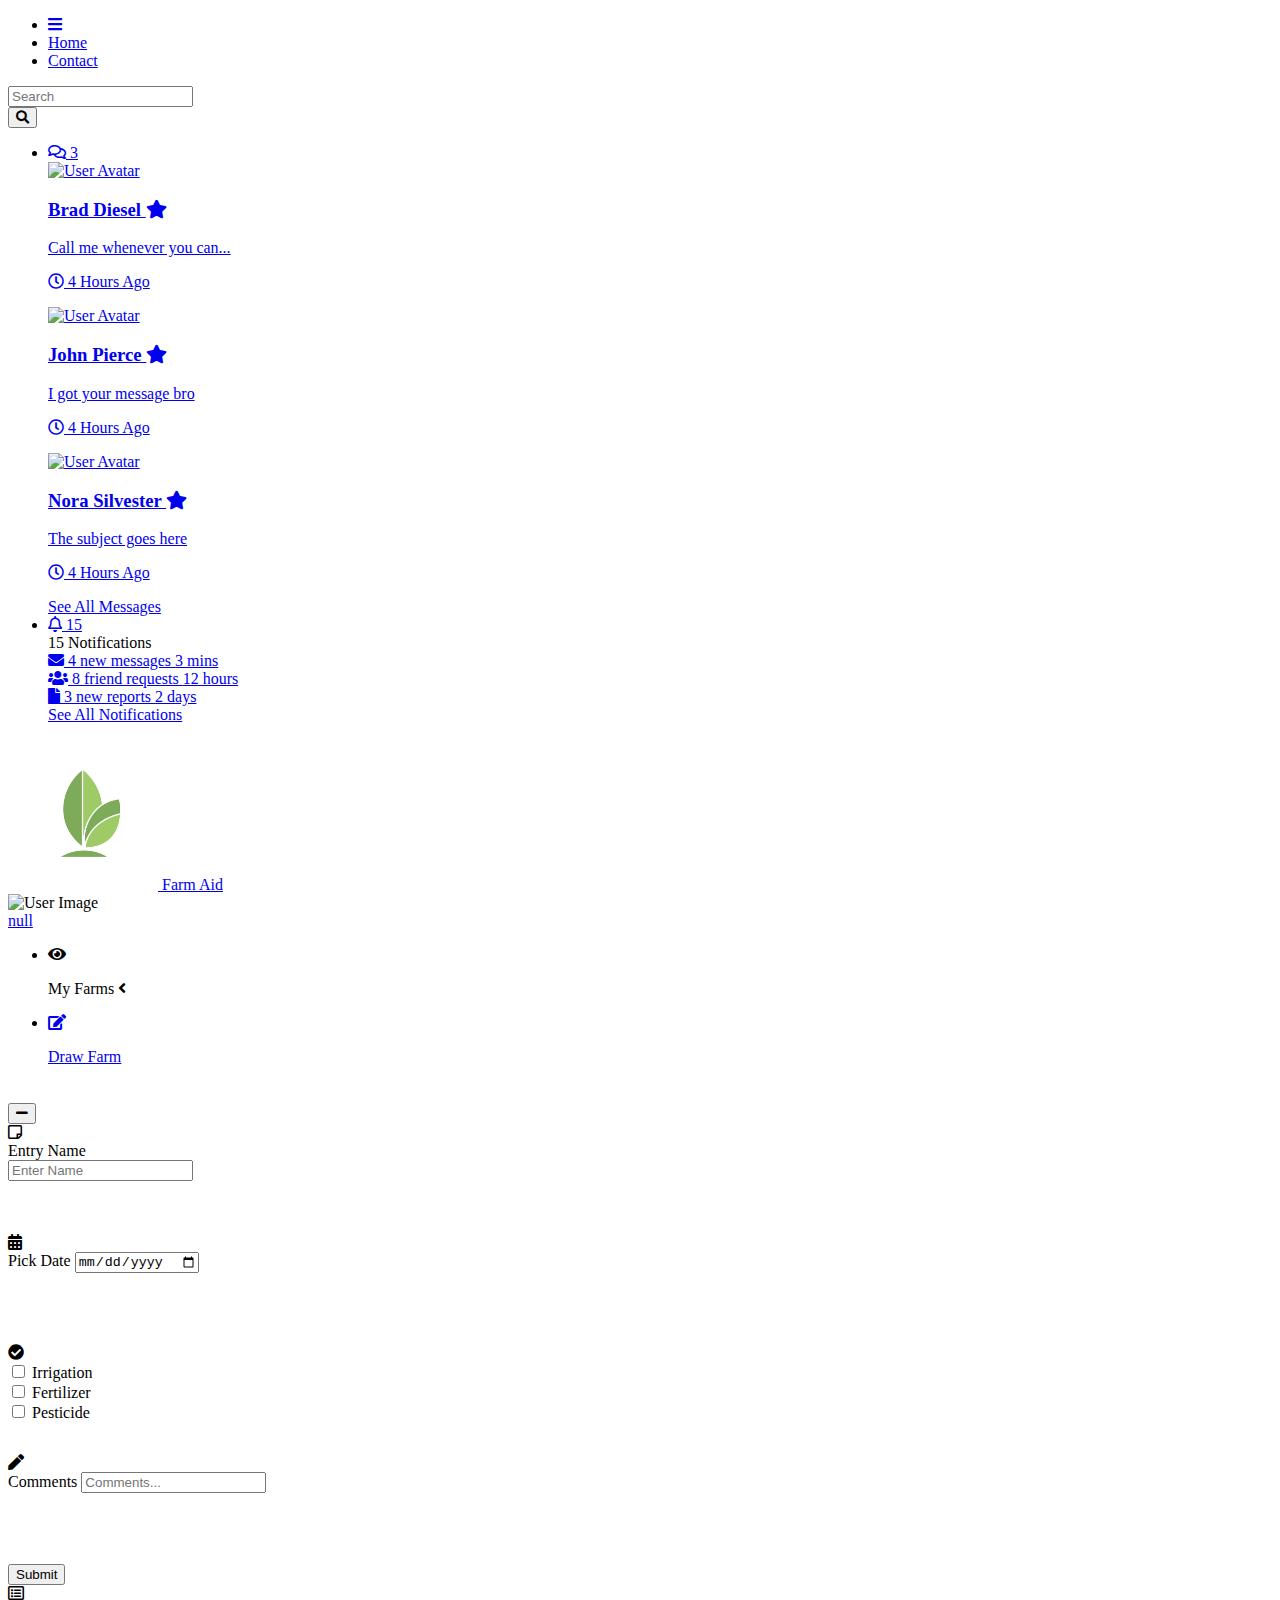
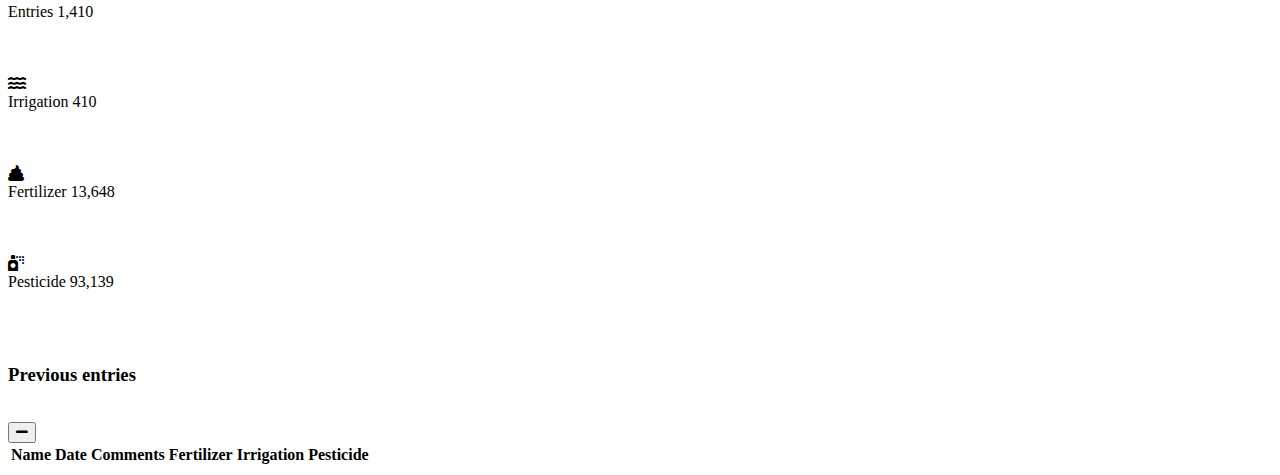
==== commit 7267fda7: "Checkbox Bug Fixed" ====
--- a/UI/farm_entry.html
+++ b/UI/farm_entry.html
@@ -279,7 +279,7 @@
                                                         <label for="irrigation" class="custom-control-label">Irrigation</label>
                                                     </div>
                                                     <div class="custom-control custom-checkbox">
-                                                        <input class="custom-control-input" type="checkbox" id="fertilizer" checked>
+                                                        <input class="custom-control-input" type="checkbox" id="fertilizer">
                                                         <label for="fertilizer" class="custom-control-label">Fertilizer</label>
                                                     </div>
                                                     <div class="custom-control custom-checkbox">
@@ -552,13 +552,14 @@
                             date_string = [year, month, day].join('-');
                             var comments = $("#entry_comments").val();
                             // var irrigation = $("#irrigation").val();
-                            var irrigation = $("#irrigation").attr('checked') ? true : false;
+                            var irrigation = $("#irrigation").is(":checked") ? true : false;
 
                             // var fertilizer = $("#fertilizer").val();
-                            var fertilizer = $("#fertilizer").attr('checked') ? true : false;
+                            // console.log($("#fertilizer:checked")[0]["checked"])
+                            var fertilizer = $("#fertilizer").is(":checked") ? true : false;
 
                             // var pesticide = $("#pesticide").val();
-                            var pesticide = $("#pesticide").attr('checked') ? true : false;
+                            var pesticide = $("#pesticide").is(":checked") ? true : false;
                             var date = $("#entry_comments").val();
                             var farm_id = getCookie('farm_id');
                             var user_key = getCookie('user_key');
